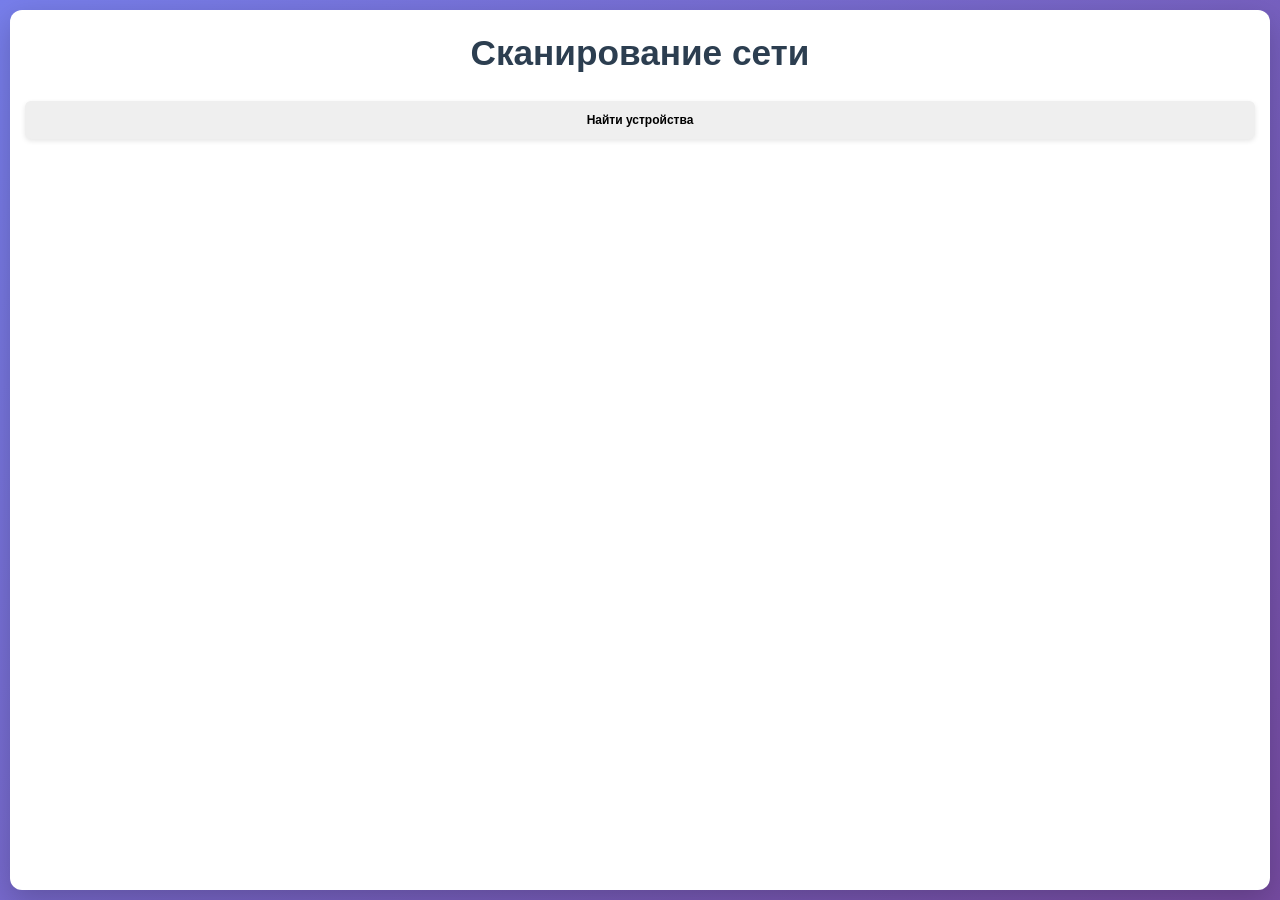
==== index.html @ 7209d66b "Uptate project structure" ====
<!DOCTYPE html>
<html lang="en">
    <head>
        <meta charset="UTF-8">
        <meta name="viewport" content="width=device-width, initial-scale=1.0">
        <link rel="stylesheet" href="style/style.css">
        <title>Сканирование</title>
    </head>
    <body>
        <div class="container">
            <h1>Сканирование сети</h1>

            <button id="scan-btn" class="btn btn-primary">Найти устройства</button>

            <div id="discovery-results"></div>

            <!-- Список найденных устройств -->
            <div id="devices-list" class = devices-grid></div>
        </div>
        <script src="javascript/discover.js"></script>
    </body>
</html>
---- style/style.css ----
/* Базовые стили для страницы */
* {
    margin: 0;
    padding: 0;
    box-sizing: border-box;
}

body {
    font-family: 'Segoe UI', Tahoma, Geneva, Verdana, sans-serif;
    background: linear-gradient(135deg, #777eea 0%, #764ba1 100%);
    color: #333;
    line-height: 1.6;
    min-height: 100vh;
    padding: 10px;
}

#server-video {
    position: absolute;
    top: 50%;
    left: 50%;
    min-width: 100%;
    min-height: 100%;
    width: auto;
    height: auto;
    transform: translateX(-50%) translateY(-50%);
    object-fit: cover;
    z-index: -99;
}

/* Затемнение видео для лучшей читаемости текста */
.video-background::after {
    content: '';
    position: absolute;
    top: 0;
    left: 0;
    width: 100%;
    height: 100%;
    background: rgba(0, 0, 0, 0.4); /* Прозрачность можно настроить */
    z-index: -98;
}

/* Контейнер для всех элементов */
.container {
    max-width: 100%;
    margin: 0 auto;
    padding: 15px;
    background: white;
    border-radius: 12px;
    box-shadow: 0 10px 30px rgba(0, 0, 0, 0.2);
    height: calc(100vh - 20px); /* Занимает всю высоту экрана минус отступы */
    overflow-y: auto; /* Вертикальная прокрутка при необходимости */
    display: flex;
    flex-direction: column;
}
h1 {
    text-align: center;
    color: #2c3e50;
    margin-bottom: 20px;
    font-size: 2.2rem;
    font-weight: 700;
}
h2 {
    color: #33495e;
    margin-bottom: 15px;
    border-bottom: 2px solid #ecf0f1;
    padding-bottom: 5px;
    font-size: 1.5rem;
}

/* Секция управления секциями */
.section {
    border: 1px solid #dee2e6;
    padding: 15px;
    margin: 10px 0;
    border-radius: 8px;
    transition: all 0.3s ease;
    position: relative;
    flex: 0 0 auto; /* Не растягиваем, занимаем только нужную высоту */
}

.hidden {
    display: none;
}

.section-controls {
    background: #f8f9fa;
    padding: 15px;
    border-radius: 8px;
    margin-top: 15px;
    text-align: center;
    flex: 0 0 auto;
}

.toggle-section {
    margin: 5px 8px;
    padding: 8px 15px;
    background: #e9ecef;
    border: none;
    border-radius: 4px;
    cursor: pointer;
    font-weight: 600;
    transition: all 0.2s ease;
    font-size: 0.85rem;
}

.toggle-section.active {
    background: #007bff;
    color: white;
}

/* Секция IP-адреса */
.ip-section, .discovery-section {
    padding: 15px;
    background: #f8f9fa;
    border-radius: 8px;
    border-left: 3px solid #3498db;
}
label {
    display: block;
    margin-bottom: 8px;
    font-weight: 600;
    color: #555;
}
#device-ip {
    width: 100%;
    padding: 10px;
    border: 2px solid #ddd;
    border-radius: 6px;
    font-size: 14px;
    margin-bottom: 10px;
}
#connect-btn {
    width: 100%;
    padding: 10px;
    background: #3498db;
    color: white;
    border: none;
    border-radius: 6px;
    cursor: pointer;
    font-size: 14px;
    font-weight: 600;
}
#connect-btn:hover {
    background: #2980b9;
}

/* Видеопоток */
.video-section {
    text-align: center;
    flex: 0 0 auto;
}

.video-section h2 {
    margin-bottom: 10px;
}

#video-stream {
    width: 100%;
    max-height: 200px; /* Ограничиваем высоту для мобильных */
    border-radius: 8px;
    background: #000;
    display: block;
}

/* Кнопки управления */
.control-grid {
    display: grid;
    grid-template-columns: repeat(3, 1fr);
    gap: 8px;
    margin-top: 10px;
}
.btn {
    padding: 12px 8px;
    border: none;
    border-radius: 6px;
    font-size: 12px;
    cursor: pointer;
    transition: all 0.2s;
    font-weight: 600;
}
/* Телеметрия */
#telemetry-section {
    padding: 15px;
    background: #f8f9fa;
    border-radius: 8px;
    border: 1px solid #dee2e6;
}

.telemetry-grid {
    display: grid;
    grid-template-columns: repeat(auto-fit, minmax(120px, 1fr));
    gap: 8px;
}

.telemetry-item {
    display: flex;
    justify-content: space-between;
    padding: 6px 8px;
    background: white;
    border-radius: 4px;
    font-size: 12px;
}

/* Статус‑панель */
.status {
    padding: 10px;
    text-align: center;
    border-radius: 8px;
    font-weight: 600;
    margin: 10px 0;
    font-size: 12px;
}

/* Обнаружение устройств */
.discovery-results {
    margin-top: 10px;
    padding: 10px;
    background: #f1f3f4;
    border-radius: 8px;
}

.discovery-results ul {
    list-style: none;
    padding: 0;
}

.discovery-results li {
    display: flex;
    justify-content: space-between;
    align-items: center;
    padding: 8px;
    margin: 4px 0;
    background: white;
    border-radius: 4px;
    font-size: 12px;
}

.connect-device {
    background: #9b59b6;
    color: white;
    border: none;
    padding: 6px 12px;
    border-radius: 4px;
    cursor: pointer;
    font-size: 11px;
}


/* Адаптивность для маленьких экранов */
@media (max-width: 600px) {
    .container {
        padding: 10px;
        height: calc(100vh - 20px);
    }

    h1 {
        font-size: 1.5rem;
        margin-bottom: 10px;
    }

    .control-grid {
        grid-template-columns: repeat(2, 1fr);
        gap: 6px;
    }

    .btn {
        padding: 10px 6px;
        font-size: 11px;
    }

    #video-stream {
        max-height: 150px;
    }

    .toggle-section {
        margin: 4px 6px;
        padding: 6px 10px;
        font-size: 0.75rem;
    }

    .telemetry-grid {
        grid-template-columns: 1fr;
    }

}

/* Дополнительные эффекты */
.btn {
    box-shadow: 0 2px 5px rgba(0, 0, 0, 0.1);
}
.btn:focus {
    outline: none;
    box-shadow: 0 0 0 3px rgba(52, 152, 219, 0.5);
}

/* Стили для списка устройств */
.devices-list {
    display: flex;
    flex-direction: column;
    gap: 15px;
    margin-top: 15px;
}
.device-card {
    background: white;
    border: 1px solid #e0e0e0;
    border-radius: 12px;
    padding: 15px;
    box-shadow: 0 3px 10px rgba(0, 0, 0, 0.1);
    transition: transform 0.2s, box-shadow 0.2s;
}

.device-card:hover {
    transform: translateY(-2px);
    box-shadow: 0 5px 15px rgba(0, 0, 0, 0.15);
}

.device-header {
    display: flex;
    justify-content: space-between;
    align-items: center;
    margin-bottom: 10px;
}

.device-status {
    padding: 4px 8px;
    border-radius: 20px;
    font-size: 12px;
    font-weight: 600;
}

.online {
    background: #27ae60;
    color: white;
}

.device-info {
    margin: 10px 0;
    padding: 10px;
    background: #f8f9fa;
    border-radius: 8px;
    line-height: 1.5;
}

.device-info p {
    margin: 5px 0;
}

.scan-status {
    margin: 15px 0;
}

.progress-bar {
    width: 100%;
    height: 20px;
    background: #f0f0f0;
    border-radius: 10px;
    overflow: hidden;
    margin-top: 8px;
}

#progress-fill {
    height: 100%;
    background: linear-gradient(90deg, #3498db, #2980b9);
    transition: width 0.3s ease;
}
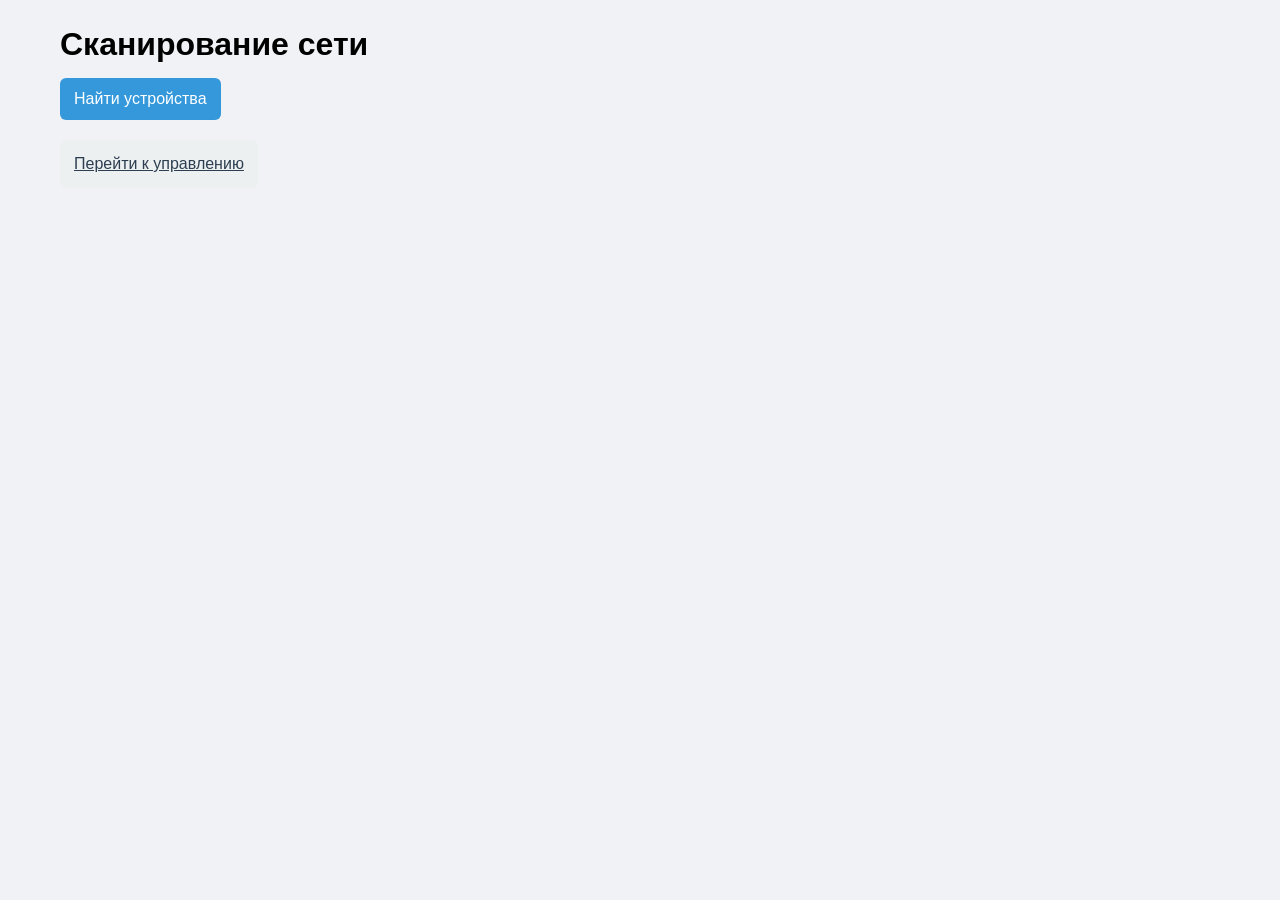
==== commit b82a1c77: "Update css" ====
--- a/index.html
+++ b/index.html
@@ -3,7 +3,9 @@
     <head>
         <meta charset="UTF-8">
         <meta name="viewport" content="width=device-width, initial-scale=1.0">
-        <link rel="stylesheet" href="style/style.css">
+        <link rel="stylesheet" href="css/styles.css">
+        <link rel="stylesheet" href="css/pages/index.css">
+        <link rel="shortcut icon" href="favicon.ico" type="image/x-icon">
         <title>Сканирование</title>
     </head>
     <body>
@@ -16,7 +18,12 @@
 
             <!-- Список найденных устройств -->
             <div id="devices-list" class = devices-grid></div>
+
+            <!-- Ссылка на страницу управления -->
+            <div style="margin-top: 20px;">
+                <a href="control.html" class="btn btn-secondary">Перейти к управлению</a>
+            </div>
         </div>
-        <script src="javascript/discover.js"></script>
+        <!-- <script src="js/discover.js"></script> -->
     </body>
 </html>
--- a/css/styles.css
+++ b/css/styles.css
@@ -0,0 +1,4 @@
+@import "variables.css";
+@import "base.css";
+@import "layout.css";
+@import "components.css";
--- a/css/pages/index.css
+++ b/css/pages/index.css
@@ -0,0 +1,190 @@
+.scan-page {
+    font-family: var(--font-main);
+    background: linear-gradient(135deg, #667eea 0%, #764ba1 100%);
+    min-height: 100vh;
+    margin: 0;
+    padding: 0;
+}
+.scan-container {
+    max-width: 800px;
+    margin: 0 auto;
+    padding: var(--spacing-lg);
+}
+/* Заголовок страницы */
+.scan-header {
+    text-align: center;
+    color: white;
+    margin-bottom: var(--spacing-xl);
+}
+.scan-header h1 {
+    font-size: 2.5em;
+    margin: 0 0 var(--spacing-sm) 0;
+    text-shadow: 2px 2px 4px rgba(0,0,0,0.3);
+}
+.scan-header p {
+    font-size: 1.1em;
+    opacity: 0.9;
+    max-width: 500px;
+    margin: 0 auto;
+}
+.scan-button:hover {
+    background: #2ecc71;
+    transform: translateY(-2px);
+    box-shadow: 0 6px 20px rgba(39, 174, 96, 0.6);
+}
+.scan-button:active {
+    transform: translateY(0);
+}
+/* Секция результатов сканирования */
+.scan-results {
+    background: white;
+    border-radius: var(--border-radius-large);
+    padding: var(--spacing-lg);
+    margin-top: var(--spacing-lg);
+    box-shadow: 0 10px 30px rgba(0,0,0,0.2);
+}
+.results-header {
+    display: flex;
+    justify-content: space-between;
+    align-items: center;
+    margin-bottom: var(--spacing-md);
+}
+.results-title {
+    font-size: 1.5em;
+    color: #2c3e50;
+    margin: 0;
+}
+.refresh-button {
+    background: #3498db;
+    color: white;
+    border: none;
+    padding: 8px 16px;
+    border-radius: 20px;
+    cursor: pointer;
+    font-size: 0.9em;
+}
+/* Список устройств */
+.device-list {
+    list-style: none;
+    padding: 0;
+    margin: 0;
+}
+.device-item {
+    padding: var(--spacing-md) var(--spacing-sm);
+    border-bottom: 1px solid #ecf0f1;
+    display: flex;
+    justify-content: space-between;
+    align-items: center;
+    transition: background-color 0.2s;
+}
+.device-item:last-child {
+    border-bottom: none;
+}
+.device-item:hover {
+    background-color: #f8f9fa;
+}
+.device-info {
+    flex: 1;
+}
+.device-name {
+    font-weight: bold;
+    color: #2c3e50;
+    margin-bottom: 4px;
+}
+.device-address {
+    color: #7f8c8d;
+    font-size: 0.9em;
+}
+.connect-button {
+    background: #e74c3c;
+    color: white;
+    border: none;
+    padding: 8px 16px;
+    border-radius: 20px;
+    cursor: pointer;
+    font-size: 0.9em;
+}
+.connect-button:hover {
+    background: #c0392b;
+}
+/* Статус сканирования */
+.scan-status {
+    text-align: center;
+    margin: var(--spacing-md) 0;
+    color: white;
+    font-style: italic;
+    min-height: 24px;
+}
+/* Сообщения об ошибках/успехе */
+.status-message {
+    padding: var(--spacing-sm);
+    border-radius: var(--border-radius);
+    margin: var(--spacing-sm) 0;
+    text-align: center;
+}
+.status-success {
+    background: rgba(46, 204, 113, 0.1);
+    color: #27ae60;
+    border: 1px solid rgba(46, 204, 113, 0.3);
+}
+.status-error {
+    background: rgba(231, 76, 60, 0.1);
+    color: #e74c3c;
+    border: 1px solid rgba(231, 76, 60, 0.3);
+}
+/* Загрузчик */
+.loading {
+    text-align: center;
+    padding: var(--spacing-lg);
+}
+.spinner {
+    border: 4px solid rgba(255, 255, 255, 0.3);
+    border-radius: 50%;
+    border-top: 4px solid white;
+    width: 40px;
+    height: 40px;
+    animation: spin 1s linear infinite;
+    margin: 0 auto var(--spacing-sm);
+}
+@keyframes spin {
+    0% { transform: rotate(0deg); }
+    100% { transform: rotate(360deg); }
+}
+
+/* --- АДАПТАЦИЯ ДЛЯ МОБИЛЬНЫХ УСТРОЙСТВ --- */
+
+/* Для экранов шириной до 768px */
+@media (max-width: 768px) {
+    .scan-container {
+        padding: var(--spacing-md);
+    }
+    .scan-header h1 {
+        font-size: 2em;
+    }
+    .scan-header p {
+        font-size: 1em;
+    }
+    .scan-button {
+        padding: 16px 24px;
+        font-size: 1.1em;
+        max-width: 280px;
+    }
+    .scan-results {
+        padding: var(--spacing-md);
+    }
+    .results-header {
+        flex-direction: column;
+        align-items: flex-start;
+        gap: var(--spacing-sm);
+    }
+    .device-item {
+        flex-direction: column;
+        align-items: flex-start;
+        gap: var(--spacing-sm);
+        text-align: left;
+    }
+    .device-info {
+        width: 100%;
+        margin-bottom: var(--spacing-xs);
+    }
+}
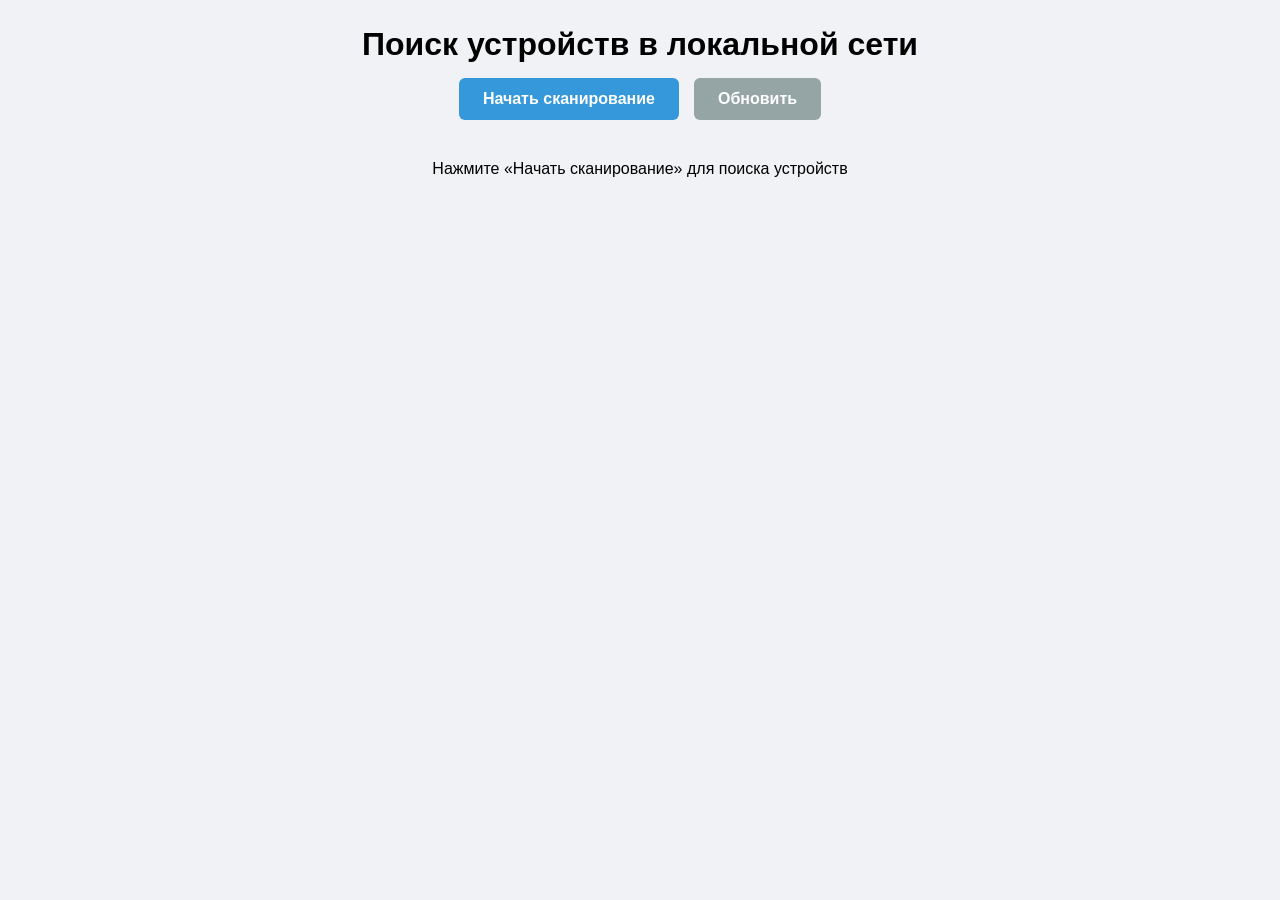
==== commit 5d64cc20: "Add script for discover" ====
--- a/index.html
+++ b/index.html
@@ -1,5 +1,5 @@
 <!DOCTYPE html>
-<html lang="en">
+<html lang="ru">
     <head>
         <meta charset="UTF-8">
         <meta name="viewport" content="width=device-width, initial-scale=1.0">
@@ -10,20 +10,22 @@
     </head>
     <body>
         <div class="container">
-            <h1>Сканирование сети</h1>
+            <h1>Поиск устройств в локальной сети</h1>
 
-            <button id="scan-btn" class="btn btn-primary">Найти устройства</button>
+            <div class="scan-controls">
+                <button id="scan-button">Начать сканирование</button>
+                <button id="refresh-button">Обновить</button>
+            </div>
 
-            <div id="discovery-results"></div>
+            <div id="scan-status" class="scan-status">
+                Нажмите «Начать сканирование» для поиска устройств
+            </div>
+            <div class="loading">Идёт сканирование сети...</div>
 
-            <!-- Список найденных устройств -->
-            <div id="devices-list" class = devices-grid></div>
-
-            <!-- Ссылка на страницу управления -->
-            <div style="margin-top: 20px;">
-                <a href="control.html" class="btn btn-secondary">Перейти к управлению</a>
+            <ul id="device-list" class="device-list">
+                <!-- Сюда будут добавляться найденные устройства -->
+            </ul>
             </div>
-        </div>
-        <!-- <script src="js/discover.js"></script> -->
+        <script src="js/discover.js"></script>
     </body>
 </html>
--- a/css/pages/index.css
+++ b/css/pages/index.css
@@ -1,190 +1,140 @@
-.scan-page {
-    font-family: var(--font-main);
-    background: linear-gradient(135deg, #667eea 0%, #764ba1 100%);
-    min-height: 100vh;
-    margin: 0;
-    padding: 0;
+/* Панель управления */
+.scan-controls {
+    display: flex;
+    gap: 15px;
+    justify-content: center;
+    margin-bottom: 25px;
 }
-.scan-container {
-    max-width: 800px;
-    margin: 0 auto;
-    padding: var(--spacing-lg);
+
+button {
+    padding: 12px 24px;
+    border: none;
+    border-radius: 6px;
+    cursor: pointer;
+    font-size: 16px;
+    font-weight: 600;
+    transition: all 0.3s ease;
 }
-/* Заголовок страницы */
-.scan-header {
+
+#scan-button {
+    background: #3498db;
+    color: white;
+}
+
+#refresh-button {
+    background: #95a5a6;
+    color: white;
+}
+
+button:hover:not(:disabled) {
+    transform: translateY(-2px);
+    box-shadow: 0 4px 8px rgba(0, 0, 0, 0.2);
+}
+
+button:disabled {
+    background: #bdc3c7;
+    cursor: not-allowed;
+    transform: none;
+    box-shadow: none;
+}
+
+/* Статус сканирования */
+.scan-status {
     text-align: center;
-    color: white;
-    margin-bottom: var(--spacing-xl);
+    padding: 12px;
+    border-radius: 6px;
+    margin-bottom: 20px;
+    font-weight: 500;
 }
-.scan-header h1 {
-    font-size: 2.5em;
-    margin: 0 0 var(--spacing-sm) 0;
-    text-shadow: 2px 2px 4px rgba(0,0,0,0.3);
+
+.scan-status.info {
+    background: #e3f2fd;
+    color: #1976d2;
+    border-left: 4px solid #2196f3;
 }
-.scan-header p {
-    font-size: 1.1em;
-    opacity: 0.9;
-    max-width: 500px;
-    margin: 0 auto;
+
+.scan-status.success {
+    background: #e8f5e8;
+    color: #2e7d32;
+    border-left: 4px solid #4caf50;
 }
-.scan-button:hover {
-    background: #2ecc71;
-    transform: translateY(-2px);
-    box-shadow: 0 6px 20px rgba(39, 174, 96, 0.6);
+
+.scan-status.error {
+    background: #ffebee;
+    color: #c62828;
+    border-left: 4px solid #f44336;
 }
-.scan-button:active {
-    transform: translateY(0);
+
+/* Индикатор загрузки */
+.loading {
+    text-align: center;
+    display: none;
+    color: #7f8c8d;
+    font-style: italic;
+    padding: 10px;
 }
-/* Секция результатов сканирования */
-.scan-results {
-    background: white;
-    border-radius: var(--border-radius-large);
-    padding: var(--spacing-lg);
-    margin-top: var(--spacing-lg);
-    box-shadow: 0 10px 30px rgba(0,0,0,0.2);
+
+/* Список устройств */
+.device-list {
+    list-style: none;
 }
-.results-header {
+
+.device-item {
+    border: 1px solid #e0e0e0;
+    border-radius: 8px;
+    padding: 18px;
+    margin-bottom: 12px;
     display: flex;
     justify-content: space-between;
     align-items: center;
-    margin-bottom: var(--spacing-md);
+    background: #fafafa;
+    transition: box-shadow 0.3s ease;
 }
-.results-title {
-    font-size: 1.5em;
-    color: #2c3e50;
-    margin: 0;
+
+.device-item:hover {
+    box-shadow: 0 2px 8px rgba(0, 0, 0, 0.1);
 }
-.refresh-button {
-    background: #3498db;
-    color: white;
-    border: none;
-    padding: 8px 16px;
-    border-radius: 20px;
-    cursor: pointer;
-    font-size: 0.9em;
-}
-/* Список устройств */
-.device-list {
-    list-style: none;
-    padding: 0;
-    margin: 0;
-}
-.device-item {
-    padding: var(--spacing-md) var(--spacing-sm);
-    border-bottom: 1px solid #ecf0f1;
-    display: flex;
-    justify-content: space-between;
-    align-items: center;
-    transition: background-color 0.2s;
-}
-.device-item:last-child {
-    border-bottom: none;
-}
-.device-item:hover {
-    background-color: #f8f9fa;
-}
+
 .device-info {
     flex: 1;
+    margin-right: 15px;
 }
+
 .device-name {
     font-weight: bold;
+    font-size: 18px;
     color: #2c3e50;
-    margin-bottom: 4px;
-}
-.device-address {
-    color: #7f8c8d;
-    font-size: 0.9em;
-}
-.connect-button {
-    background: #e74c3c;
-    color: white;
-    border: none;
-    padding: 8px 16px;
-    border-radius: 20px;
-    cursor: pointer;
-    font-size: 0.9em;
-}
-.connect-button:hover {
-    background: #c0392b;
-}
-/* Статус сканирования */
-.scan-status {
-    text-align: center;
-    margin: var(--spacing-md) 0;
-    color: white;
-    font-style: italic;
-    min-height: 24px;
-}
-/* Сообщения об ошибках/успехе */
-.status-message {
-    padding: var(--spacing-sm);
-    border-radius: var(--border-radius);
-    margin: var(--spacing-sm) 0;
-    text-align: center;
-}
-.status-success {
-    background: rgba(46, 204, 113, 0.1);
-    color: #27ae60;
-    border: 1px solid rgba(46, 204, 113, 0.3);
-}
-.status-error {
-    background: rgba(231, 76, 60, 0.1);
-    color: #e74c3c;
-    border: 1px solid rgba(231, 76, 60, 0.3);
-}
-/* Загрузчик */
-.loading {
-    text-align: center;
-    padding: var(--spacing-lg);
-}
-.spinner {
-    border: 4px solid rgba(255, 255, 255, 0.3);
-    border-radius: 50%;
-    border-top: 4px solid white;
-    width: 40px;
-    height: 40px;
-    animation: spin 1s linear infinite;
-    margin: 0 auto var(--spacing-sm);
-}
-@keyframes spin {
-    0% { transform: rotate(0deg); }
-    100% { transform: rotate(360deg); }
+    margin-bottom: 6px;
 }
 
-/* --- АДАПТАЦИЯ ДЛЯ МОБИЛЬНЫХ УСТРОЙСТВ --- */
+.device-address {
+    color: #6c757d;
+    font-size: 14px;
+    margin-bottom: 6px;
+}
 
-/* Для экранов шириной до 768px */
-@media (max-width: 768px) {
-    .scan-container {
-        padding: var(--spacing-md);
-    }
-    .scan-header h1 {
-        font-size: 2em;
-    }
-    .scan-header p {
-        font-size: 1em;
-    }
-    .scan-button {
-        padding: 16px 24px;
-        font-size: 1.1em;
-        max-width: 280px;
-    }
-    .scan-results {
-        padding: var(--spacing-md);
-    }
-    .results-header {
-        flex-direction: column;
-        align-items: flex-start;
-        gap: var(--spacing-sm);
-    }
-    .device-item {
-        flex-direction: column;
-        align-items: flex-start;
-        gap: var(--spacing-sm);
-        text-align: left;
-    }
-    .device-info {
-        width: 100%;
-        margin-bottom: var(--spacing-xs);
-    }
+.device-version, .device-capabilities {
+    color: #7f8c8d;
+    font-size: 13px;
 }
+
+.connect-button {
+    background: #27ae60;
+    color: white;
+    white-space: nowrap;
+    min-width: 120px;
+}
+
+.connect-button:hover {
+    background: #219955;
+}
+
+/* Сообщение, если устройств нет */
+.no-devices {
+    text-align: center;
+    padding: 30px;
+    color: #95a5a6;
+    font-style: italic;
+    border: 2px dashed #bdc3c7;
+    border-radius: 8px;
+}
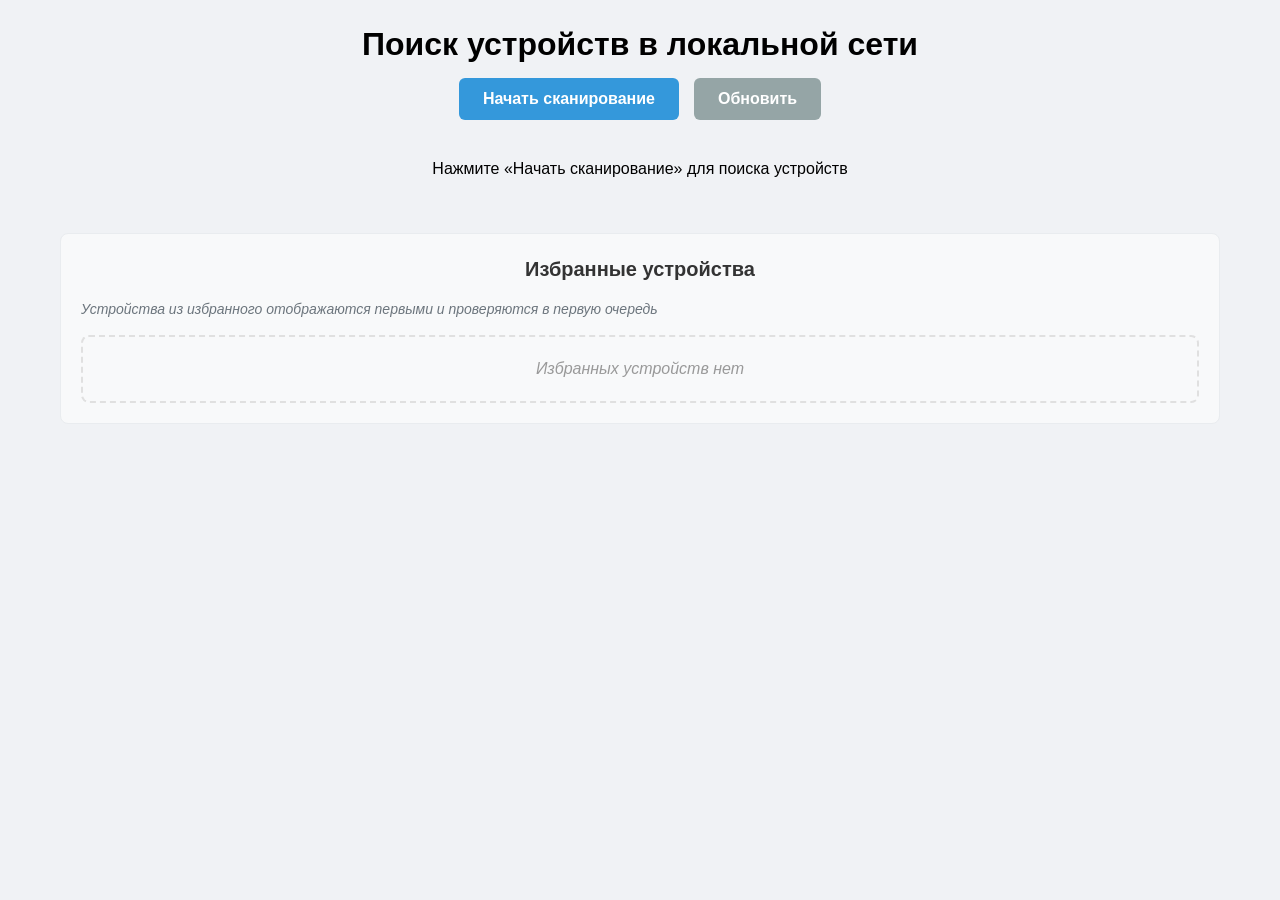
==== commit d7a3f6ed: "Add favorites list" ====
--- a/index.html
+++ b/index.html
@@ -25,7 +25,16 @@
             <ul id="device-list" class="device-list">
                 <!-- Сюда будут добавляться найденные устройства -->
             </ul>
+            
+            <!-- Секция избранного -->
+            <div class="favorites-section">
+                <h2>Избранные устройства</h2>
+                <div class="favorites-hint">Устройства из избранного отображаются первыми и проверяются в первую очередь</div>
+                <ul id="favorite-list" class="favorite-list">
+                    <!-- Сюда будут добавляться избранные устройства -->
+                </ul>
             </div>
+        </div>
         <script src="js/discover.js"></script>
     </body>
 </html>
--- a/css/pages/index.css
+++ b/css/pages/index.css
@@ -123,6 +123,7 @@
     color: white;
     white-space: nowrap;
     min-width: 120px;
+    margin: 12px;
 }
 
 .connect-button:hover {
@@ -137,4 +138,113 @@
     font-style: italic;
     border: 2px dashed #bdc3c7;
     border-radius: 8px;
+}
+/* Секция избранного */
+.favorites-section {
+    margin-top: 40px;
+    padding: 20px;
+    background: #f8f9fa;
+    border-radius: 8px;
+    border: 1px solid #e9ecef;
+}
+
+.favorites-section h2 {
+    color: #333;
+    margin-bottom: 15px;
+    font-size: 20px;
+}
+
+.favorites-hint {
+    font-size: 14px;
+    color: #6c757d;
+    margin-bottom: 15px;
+    font-style: italic;
+}
+
+/* Список избранного */
+.favorite-list {
+    list-style: none;
+    padding: 0;
+}
+
+.favorite-item {
+    display: flex;
+    justify-content: space-between;
+    align-items: center;
+    padding: 12px 16px;
+    background: white;
+    border: 1px solid #e0e0e0;
+    border-radius: 6px;
+    margin-bottom: 8px;
+    box-shadow: 0 2px 4px rgba(0, 0, 0, 0.1);
+}
+
+.favorite-name {
+    font-weight: 600;
+    color: #333;
+    flex: 1;
+}
+
+.favorite-address {
+    color: #666;
+    font-size: 13px;
+    margin: 0 15px;
+    flex: 2;
+}
+
+.remove-favorite {
+    background: #dc3545;
+    color: white;
+    border: none;
+    padding: 6px 12px;
+    margin: 12px;
+    border-radius: 4px;
+    cursor: pointer;
+    font-size: 12px;
+}
+
+.remove-favorite:hover {
+    background: #c82333;
+}
+
+.no-favorites {
+    text-align: center;
+    color: #999;
+    padding: 20px;
+    font-style: italic;
+    border: 2px dashed #e0e0e0;
+    border-radius: 8px;
+}
+
+/* Стили для избранного в списке устройств */
+.device-item.favorite {
+    border-left: 4px solid #FFD700; /* Золотая полоса для избранного */
+    background: #fff9c4; /* Светло‑жёлтый фон */
+}
+
+.favorite-button {
+    background: transparent;
+    border: 1px solid #ddd;
+    padding: 8px 12px;
+    border-radius: 4px;
+    cursor: pointer;
+    font-size: 16px; /* Для символа звезды */
+}
+
+.favorite-button:hover {
+    background: #f5f5f5;
+}
+.connect-favorite {
+    background-color: #4CAF50; /* Зелёный цвет */
+    color: white;
+    border: none;
+    padding: 5px 10px;
+    margin-left: 5px; /* Отступ от кнопки «Удалить» */
+    cursor: pointer;
+    border-radius: 4px;
+    font-size: 14px;
+}
+
+.connect-favorite:hover {
+    background-color: #45a049; /* Тёмнее при наведении */
 }
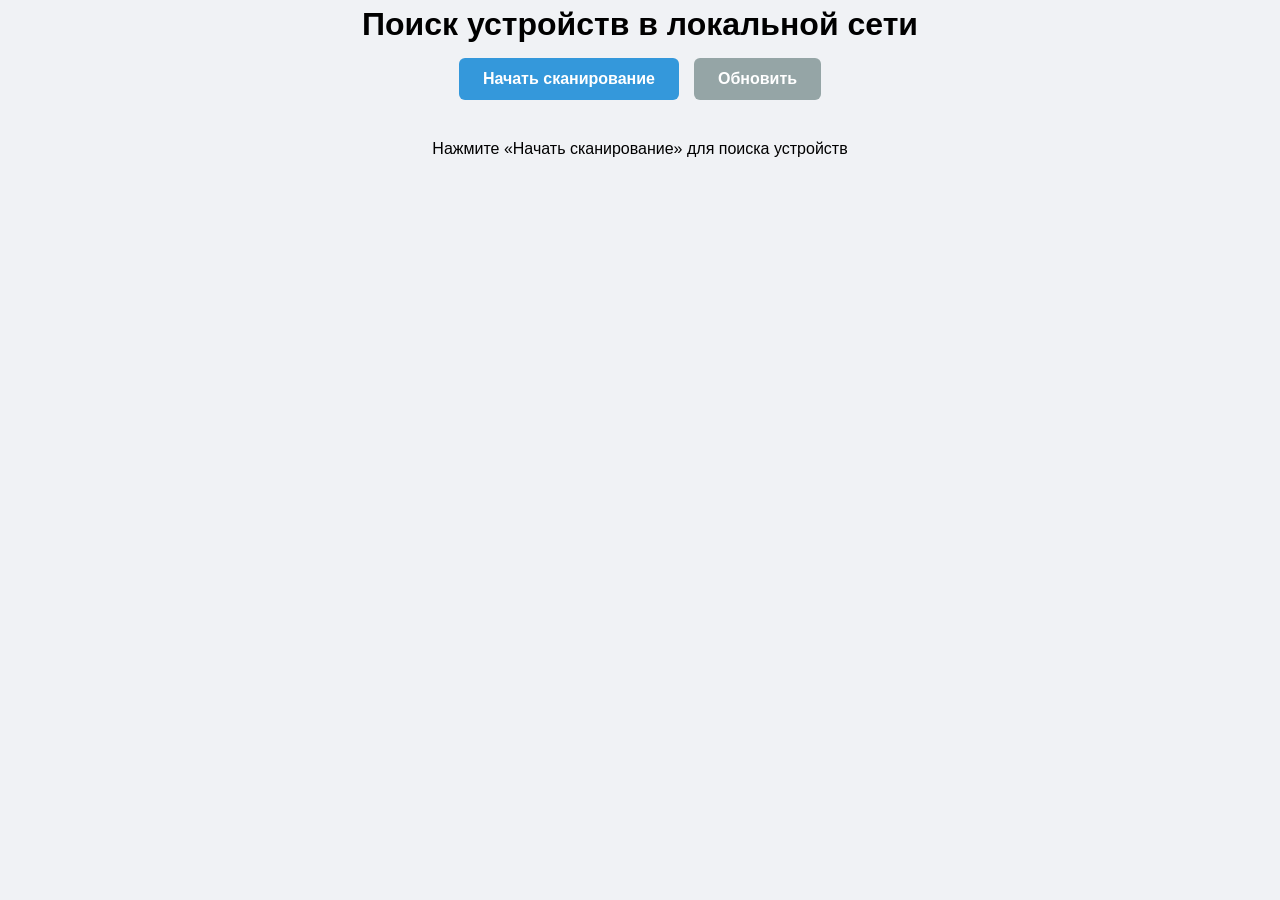
==== commit 17d48c95: "Fix a bug with discover" ====
--- a/index.html
+++ b/index.html
@@ -25,15 +25,6 @@
             <ul id="device-list" class="device-list">
                 <!-- Сюда будут добавляться найденные устройства -->
             </ul>
-            
-            <!-- Секция избранного -->
-            <div class="favorites-section">
-                <h2>Избранные устройства</h2>
-                <div class="favorites-hint">Устройства из избранного отображаются первыми и проверяются в первую очередь</div>
-                <ul id="favorite-list" class="favorite-list">
-                    <!-- Сюда будут добавляться избранные устройства -->
-                </ul>
-            </div>
         </div>
         <script src="js/discover.js"></script>
     </body>
--- a/css/pages/index.css
+++ b/css/pages/index.css
@@ -113,7 +113,7 @@
     margin-bottom: 6px;
 }
 
-.device-version, .device-capabilities {
+.device-version {
     color: #7f8c8d;
     font-size: 13px;
 }
@@ -138,113 +138,4 @@
     font-style: italic;
     border: 2px dashed #bdc3c7;
     border-radius: 8px;
-}
-/* Секция избранного */
-.favorites-section {
-    margin-top: 40px;
-    padding: 20px;
-    background: #f8f9fa;
-    border-radius: 8px;
-    border: 1px solid #e9ecef;
-}
-
-.favorites-section h2 {
-    color: #333;
-    margin-bottom: 15px;
-    font-size: 20px;
-}
-
-.favorites-hint {
-    font-size: 14px;
-    color: #6c757d;
-    margin-bottom: 15px;
-    font-style: italic;
-}
-
-/* Список избранного */
-.favorite-list {
-    list-style: none;
-    padding: 0;
-}
-
-.favorite-item {
-    display: flex;
-    justify-content: space-between;
-    align-items: center;
-    padding: 12px 16px;
-    background: white;
-    border: 1px solid #e0e0e0;
-    border-radius: 6px;
-    margin-bottom: 8px;
-    box-shadow: 0 2px 4px rgba(0, 0, 0, 0.1);
-}
-
-.favorite-name {
-    font-weight: 600;
-    color: #333;
-    flex: 1;
-}
-
-.favorite-address {
-    color: #666;
-    font-size: 13px;
-    margin: 0 15px;
-    flex: 2;
-}
-
-.remove-favorite {
-    background: #dc3545;
-    color: white;
-    border: none;
-    padding: 6px 12px;
-    margin: 12px;
-    border-radius: 4px;
-    cursor: pointer;
-    font-size: 12px;
-}
-
-.remove-favorite:hover {
-    background: #c82333;
-}
-
-.no-favorites {
-    text-align: center;
-    color: #999;
-    padding: 20px;
-    font-style: italic;
-    border: 2px dashed #e0e0e0;
-    border-radius: 8px;
-}
-
-/* Стили для избранного в списке устройств */
-.device-item.favorite {
-    border-left: 4px solid #FFD700; /* Золотая полоса для избранного */
-    background: #fff9c4; /* Светло‑жёлтый фон */
-}
-
-.favorite-button {
-    background: transparent;
-    border: 1px solid #ddd;
-    padding: 8px 12px;
-    border-radius: 4px;
-    cursor: pointer;
-    font-size: 16px; /* Для символа звезды */
-}
-
-.favorite-button:hover {
-    background: #f5f5f5;
-}
-.connect-favorite {
-    background-color: #4CAF50; /* Зелёный цвет */
-    color: white;
-    border: none;
-    padding: 5px 10px;
-    margin-left: 5px; /* Отступ от кнопки «Удалить» */
-    cursor: pointer;
-    border-radius: 4px;
-    font-size: 14px;
-}
-
-.connect-favorite:hover {
-    background-color: #45a049; /* Тёмнее при наведении */
 }
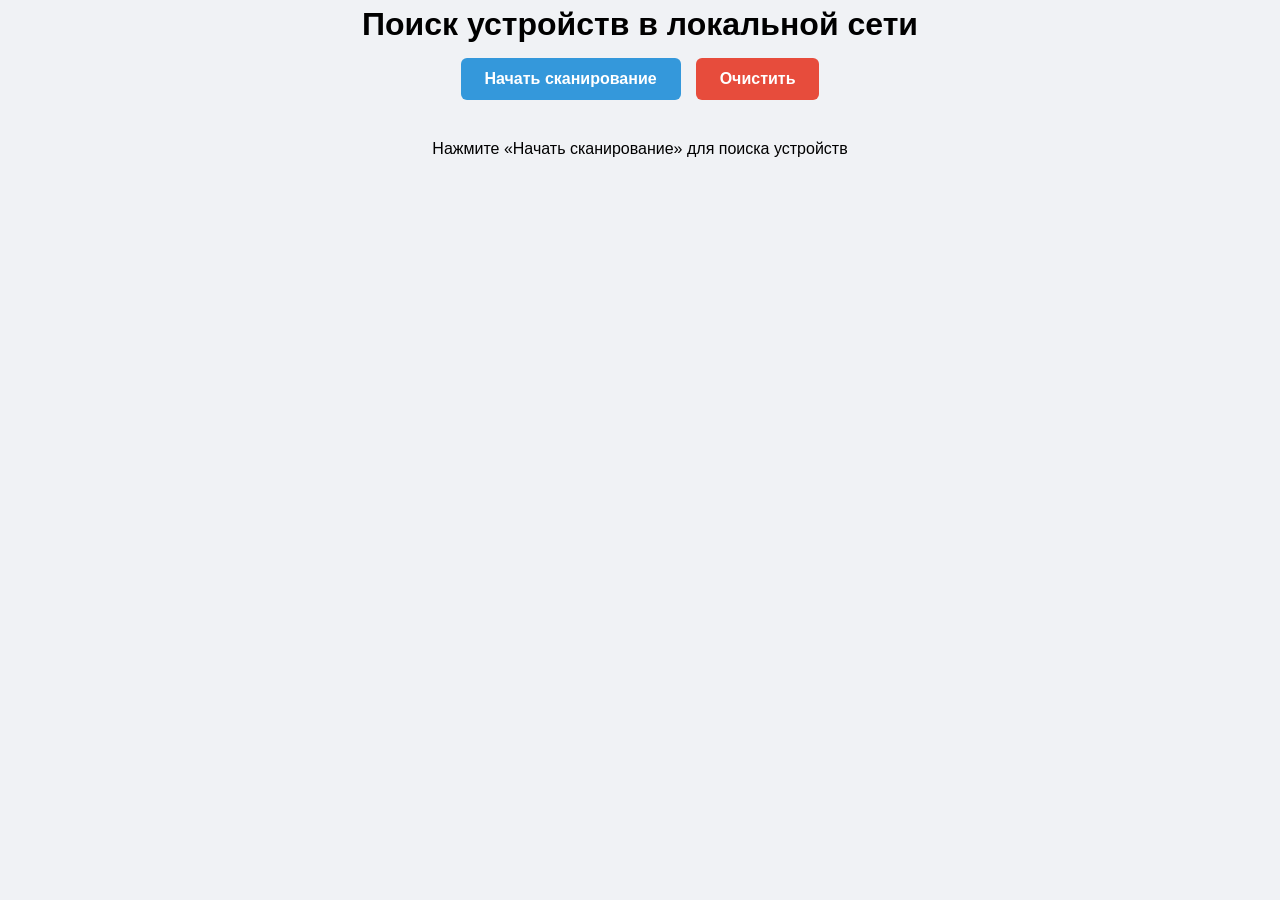
==== commit 701165a3: "Add button for clear devices list" ====
--- a/index.html
+++ b/index.html
@@ -14,7 +14,7 @@
 
             <div class="scan-controls">
                 <button id="scan-button">Начать сканирование</button>
-                <button id="refresh-button">Обновить</button>
+                <button id="clear-btn">Очистить</button>
             </div>
 
             <div id="scan-status" class="scan-status">
--- a/css/pages/index.css
+++ b/css/pages/index.css
@@ -21,8 +21,8 @@
     color: white;
 }
 
-#refresh-button {
-    background: #95a5a6;
+#clear-btn {
+    background: var(--danger-color);
     color: white;
 }
 
